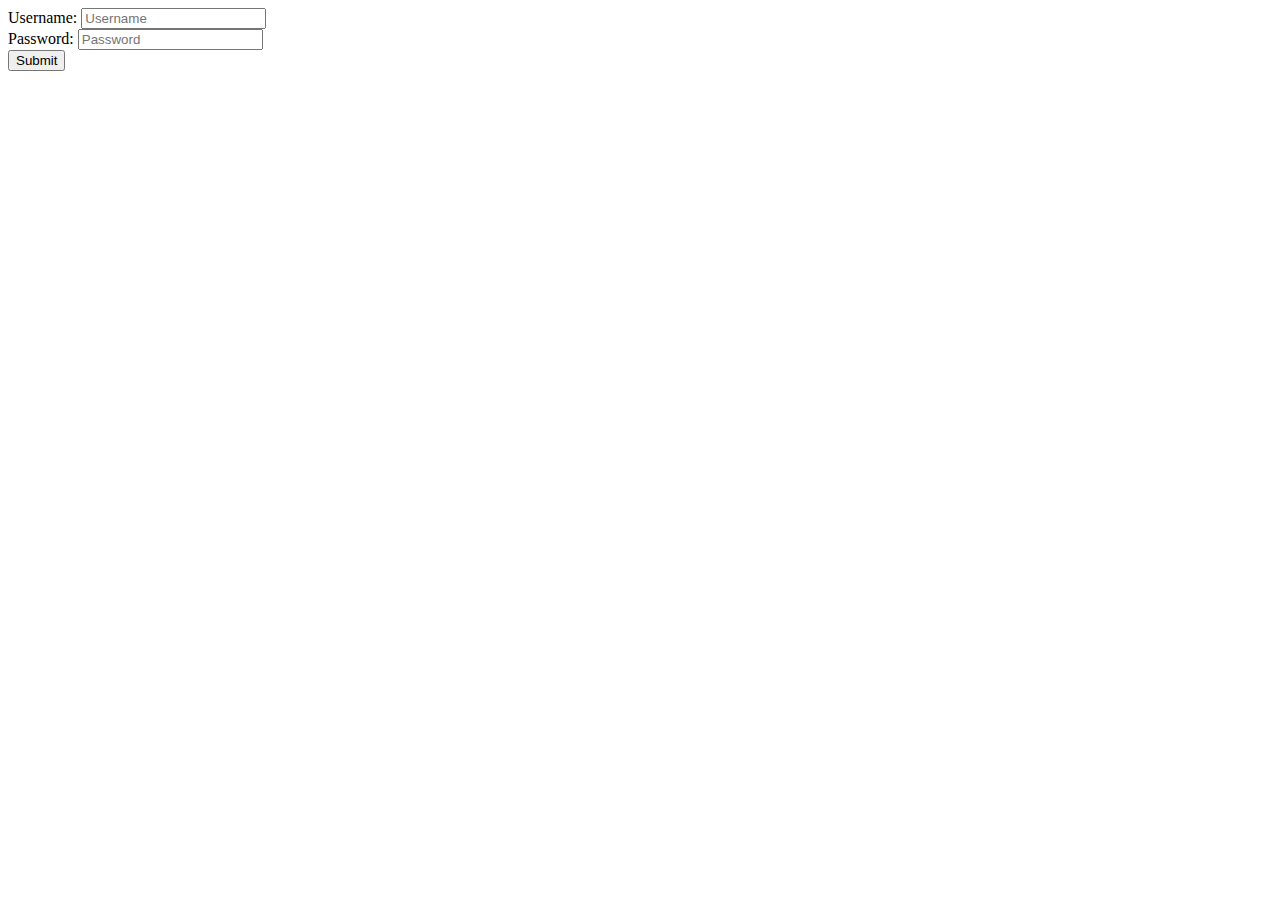
==== Application/WebContent/login.html @ 43032ff8 "Basic html" ====
<!DOCTYPE html>
<html>
<head>
<meta charset="UTF-8">
<title>Login page</title>
</head>
<body>
<form action="login" method="post">
Username: <input type="text" placeholder="Username"/>
<br>
Password: <input type="text" placeholder="Password"/>
<br>
<input type="button" value="Submit"/>
</form>
</body>
</html>
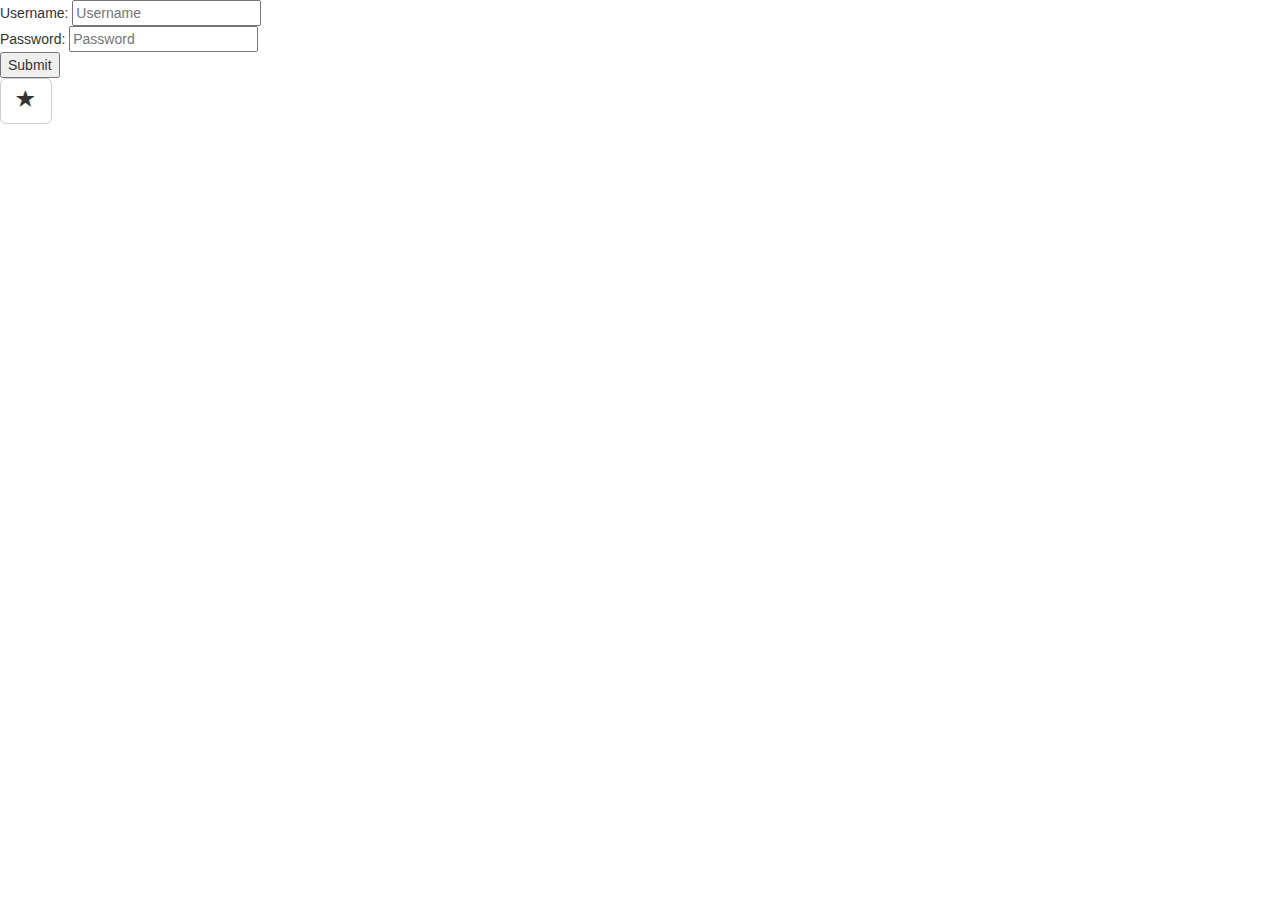
==== commit 79c1bcab: "initial commit" ====
--- a/Application/WebContent/login.html
+++ b/Application/WebContent/login.html
@@ -3,14 +3,20 @@
 <head>
 <meta charset="UTF-8">
 <title>Login page</title>
+<link rel="stylesheet" href="https://maxcdn.bootstrapcdn.com/bootstrap/3.3.4/css/bootstrap.min.css">
+ <script
+	src="https://js/ajax.googleapis.com/ajax/libs/jquery/1.12.4/jquery.min.js"></script>
+<script src="bootstrap/js/bootstrap.min.js"></script>
 </head>
 <body>
-<form action="login" method="post">
-Username: <input type="text" placeholder="Username"/>
-<br>
-Password: <input type="text" placeholder="Password"/>
-<br>
-<input type="button" value="Submit"/>
-</form>
+	<form action="logout" method="post">
+		Username: <input type="text" placeholder="Username" /> <br>
+		Password: <input type="text" placeholder="Password" /> <br> <input
+			type="button" value="Submit" /> <br>
+		<button type="button" class="btn btn-default btn-lg">
+			<span class="glyphicon glyphicon-star" ></span>
+		</button>
+		<br>
+	</form>
 </body>
 </html>